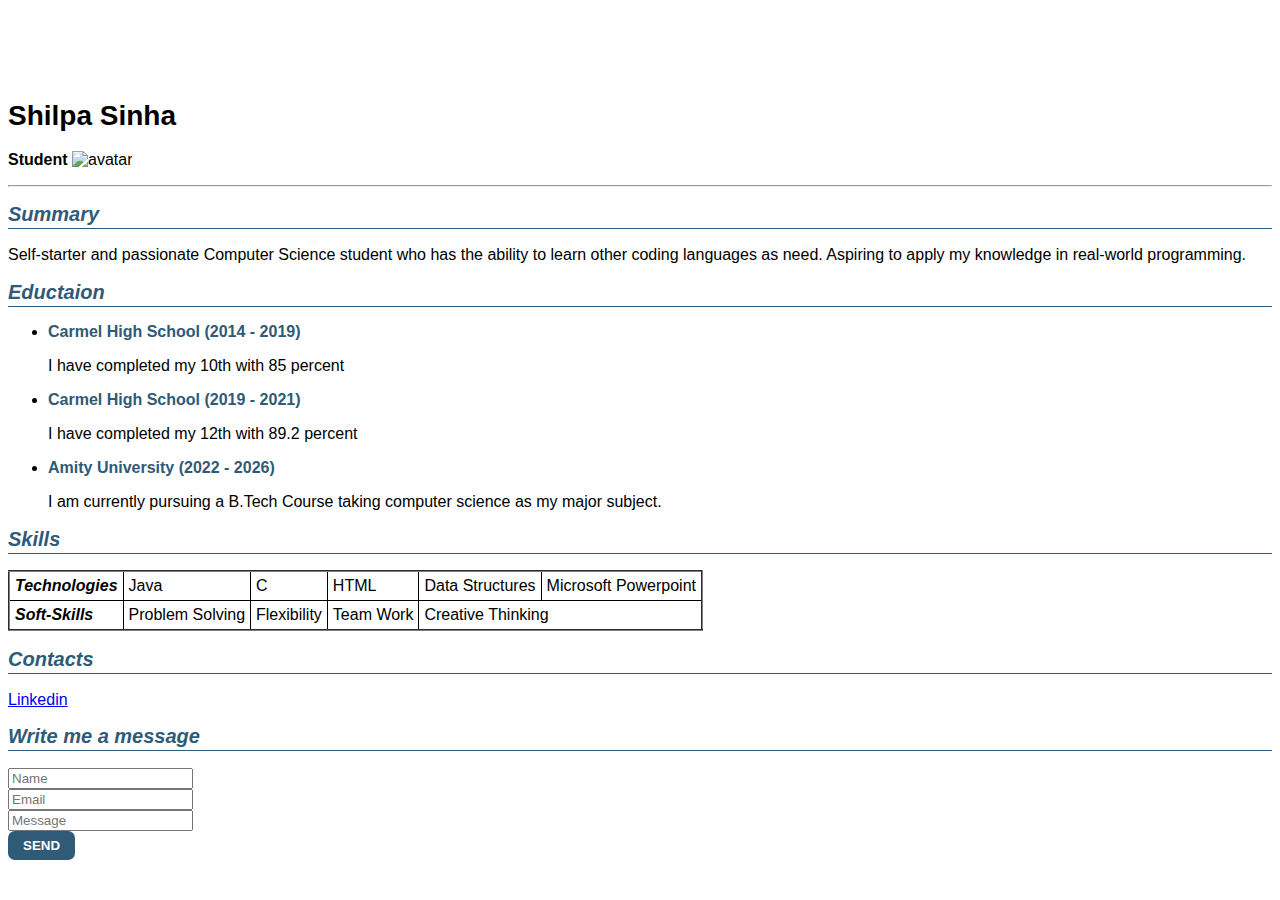
==== Resume_sample.html @ 174f3fc4 "Linking css file" ====
<!DOCTYPE html>
<html>
    <head>
        <title>Resume</title>
        <link rel="stylesheet" type="text/css" href="Resume_sample.css">
    </head>
    <body>
        <h1> Shilpa Sinha </h1>
        <p><b> Student </b>
        <img src = "https://cdn2.iconfinder.com/data/icons/avatars-99/62/avatar-370-456322-512.png" alt  =avatar>
        <hr/>
    <h2> <i>Summary</i></h2>
        <p>
Self-starter and passionate Computer Science student who has the ability to learn other coding languages as need. Aspiring to apply my knowledge in real-world programming.
</p>  
        <h2><i>Eductaion</i></h2>
         <ul>
             <li><b>Carmel High School (2014 - 2019)</b>
                 <p>I have completed my 10th with 85 percent </p></li>
             <li><b>Carmel High School (2019 - 2021)</b>
                  <p>I have completed my 12th with 89.2 percent </p> </li>
             <li><b>Amity University (2022 - 2026)</b>
                 <p>I am currently pursuing a B.Tech Course taking computer science as my major subject. </p></li>
        </ul>
        <h2><strong><i>Skills</i></strong></h2>
        <table border ="2">
            <tr>
            <td><b><i>Technologies</i></b></td>
            <td>Java</td>
            <td>C</td>
            <td>HTML</td>
            <td>Data Structures</td>
            <td>Microsoft Powerpoint</td>
            </tr>
            <tr>
                <td><b><i>Soft-Skills</i></b></td>
                <td>Problem Solving</td>
                <td>Flexibility</td>
                <td>Team Work</td>
                <td colspan = "2">Creative Thinking</td>
                </tr>
            </table>
            <h2><b><i>Contacts</i></b></h2>
            <a href = "https://www.linkedin.com/in/shilpa31/" target = "_blank">Linkedin</a>
            <h2><b><i>Write me a message</i></b></h2>
            <!--
            <form>
            <input placeholder = "name"></br>
            <input placeholder = "email"></br>
            </form> -->
            <form> 
                <input placeholder = "Name" required ></br>
                <input placeholder = "Email" required ></br>
                <input placeholder = "Message" required></br>
                <input type = "Submit" value = "SEND"> 
            </form>

    </body> 
</html>
---- Resume_sample.css ----
h1{
    font-size: 28px;
    text-transform: capitalize;
    
}
body {
  font-family: Arial;
  margin-top: 100px;
}
header {
  text-align: center;
  background-color: #eeeeee;
  padding-top: 2px;
  padding-bottom: 2px;
  position: fixed;
  top: 0;
  left: 0;
  width: 100%;
} 
.summary img{
  float: right;
}
.summary img {
  float: right;
  transition: transform 1s ease; 
}
.summary img:hover {
  transform: scale(1.3);
} 
#position {
    font-size: 18px;
}
.summary {
    font-size: 16px;
    line-height: 20px;
}
h2{
    color: #2F5A78;
    font-size: 20px;
    border-bottom : 1px solid #2F5A78;
    padding-bottom: 2px;
}
body{
    font-family: Arial;

}
#position{
    font-weight: bold;

}
header{
    text-align: center;
    background-color: #eeeeee;
    padding-top: 2px;
    padding-bottom: 2px;
}
footer {
    background-color: #eeeeee;
}
#copyright{
    text-align: center;
}
input[type='text'], input[type='email'] {
  border: 1px solid #2F5A78;
  width: 150px;
  padding: 5px;
  margin-bottom: 5px;
}
textarea {
  border: 1px solid #2F5A78;
  width: 203px;
  padding: 5px;
  margin-bottom: 5px;
}
label {
  font-weight: bold;
  color: #2F5A78;
}
input[type='submit'] {
  background-color: #2F5A78;
  border: none;
  border-radius: 7px;
  padding: 7px 15px;
  font-weight: bold;
  color: white;
  margin-bottom: 7px;
}
section,footer{
  padding: 2px 10px 2px 10px;
}
table{
    border-collapse:collapse;
    
}
td,th{
    border : 1px solid #000000;
    padding : 5px;
}
th{
    background-color: 2F5A78;
    color: #FFFFFF;
}
ul{ 
    margin: 0px;
}
li b{
       color: #2F5A78;
     }
    li {
        margin-bottom: 5px ;
    }
footer a{
    color: #e99f4b;
    text-decoration: none;
}
footer a:hover{
    text-decoration: underline;
}
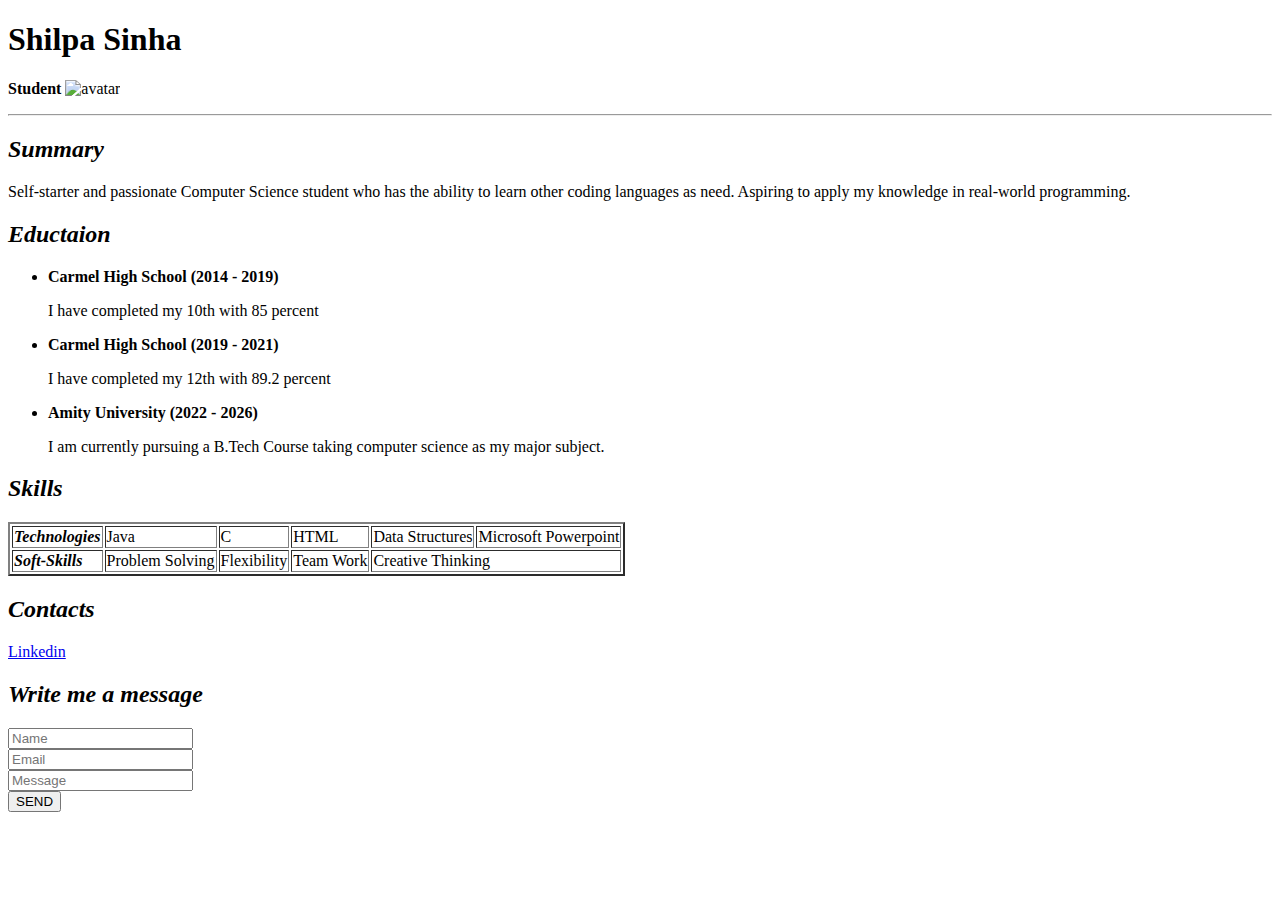
==== commit d45e2c44: "Commenting link of css" ====
--- a/Resume_sample.html
+++ b/Resume_sample.html
@@ -2,7 +2,7 @@
 <html>
     <head>
         <title>Resume</title>
-        <link rel="stylesheet" type="text/css" href="Resume_sample.css">
+      <!--  <link rel="stylesheet" type="text/css" href="Resume_sample.css">-->
     </head>
     <body>
         <h1> Shilpa Sinha </h1>
